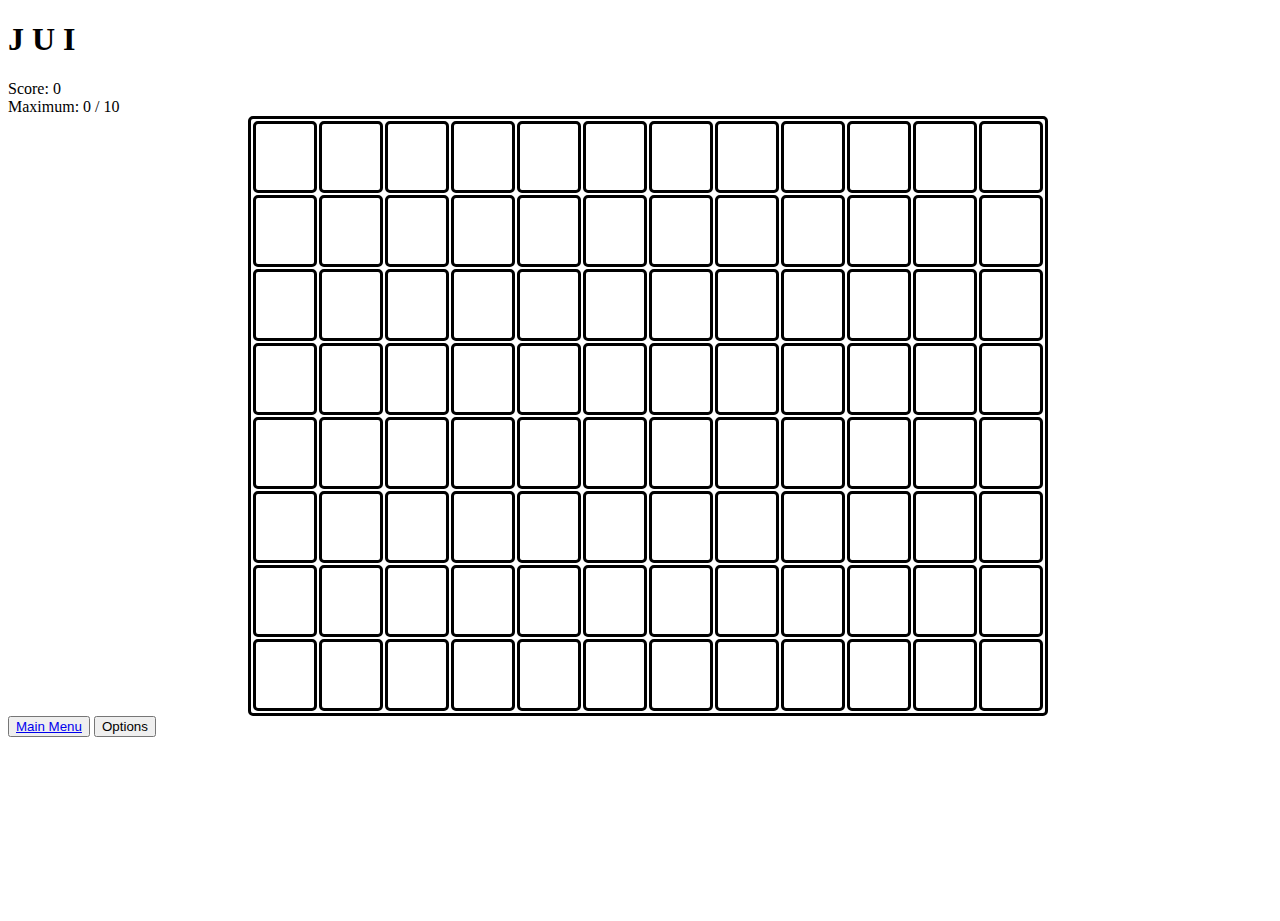
==== gameBoard.html @ ec42bbee "day 2 1st" ====
<!DOCTYPE html>
<html>
<head>
  <meta charset="utf-8">
  <meta http-equiv="X-UA-Compatible" content="IE=edge">
  <title>J U I</title>
  <link rel="stylesheet" href="css/gameBoard.css">
  <script src="https://ajax.googleapis.com/ajax/libs/jquery/2.2.0/jquery.min.js"></script>
</head>
<body>
  <h1>J U I</h1>
  <div class="scores">
    <span id="score1">Score:</span>
    <span id="score2">0</span>
  </div>
  <div class="maxes">
    <span id="max1">Maximum:</span>
    <span id="max2">0</span>
    <span id="max3">/</span>
    <span id="max4">10</span>
  </div>
  <table id="gameBoard" class="board">
    <tr>
      <td id="cell0"></td>
      <td id="cell1"></td>
      <td id="cell2"></td>
      <td id="cell3"></td>
      <td id="cell4"></td>
      <td id="cell5"></td>
      <td id="cell6"></td>
      <td id="cell7"></td>
      <td id="cell8"></td>
      <td id="cell9"></td>
      <td id="cell10"></td>
      <td id="cell11"></td>
    </tr>
    <tr>
      <td id="cell12"></td>
      <td id="cell13"></td>
      <td id="cell14"></td>
      <td id="cell15"></td>
      <td id="cell16"></td>
      <td id="cell17"></td>
      <td id="cell18"></td>
      <td id="cell19"></td>
      <td id="cell20"></td>
      <td id="cell21"></td>
      <td id="cell22"></td>
      <td id="cell23"></td>
    </tr>
    <tr>
      <td id="cell24"></td>
      <td id="cell25"></td>
      <td id="cell26"></td>
      <td id="cell27"></td>
      <td id="cell28"></td>
      <td id="cell29"></td>
      <td id="cell30"></td>
      <td id="cell31"></td>
      <td id="cell32"></td>
      <td id="cell33"></td>
      <td id="cell34"></td>
      <td id="cell35"></td>
    </tr>
    <tr>
      <td id="cell36"></td>
      <td id="cell37"></td>
      <td id="cell38"></td>
      <td id="cell39"></td>
      <td id="cell40"></td>
      <td id="cell41"></td>
      <td id="cell42"></td>
      <td id="cell43"></td>
      <td id="cell44"></td>
      <td id="cell45"></td>
      <td id="cell46"></td>
      <td id="cell47"></td>
    </tr>
    <tr>
      <td id="cell48"></td>
      <td id="cell49"></td>
      <td id="cell50"></td>
      <td id="cell51"></td>
      <td id="cell52"></td>
      <td id="cell53"></td>
      <td id="cell54"></td>
      <td id="cell55"></td>
      <td id="cell56"></td>
      <td id="cell57"></td>
      <td id="cell58"></td>
      <td id="cell59"></td>
    </tr>
    <tr>
      <td id="cell60"></td>
      <td id="cell61"></td>
      <td id="cell62"></td>
      <td id="cell63"></td>
      <td id="cell64"></td>
      <td id="cell65"></td>
      <td id="cell66"></td>
      <td id="cell67"></td>
      <td id="cell68"></td>
      <td id="cell69"></td>
      <td id="cell70"></td>
      <td id="cell71"></td>
    </tr>
    <tr>
      <td id="cell72"></td>
      <td id="cell73"></td>
      <td id="cell74"></td>
      <td id="cell75"></td>
      <td id="cell76"></td>
      <td id="cell77"></td>
      <td id="cell78"></td>
      <td id="cell79"></td>
      <td id="cell80"></td>
      <td id="cell81"></td>
      <td id="cell82"></td>
      <td id="cell83"></td>
    </tr>
    <tr>
      <td id="cell84"></td>
      <td id="cell85"></td>
      <td id="cell86"></td>
      <td id="cell87"></td>
      <td id="cell88"></td>
      <td id="cell89"></td>
      <td id="cell90"></td>
      <td id="cell91"></td>
      <td id="cell92"></td>
      <td id="cell93"></td>
      <td id="cell94"></td>
      <td id="cell95"></td>
    </tr>
  </table>
  <button id="mainmenu"><a href="mainMenu.html">Main Menu</a></button>
  <button id="options">Options</button>
  <script src="js/main.js"></script>
</body>
</html>
---- css/gameBoard.css ----
html,
body {
  width: 100%;
  height: 100%;
  box-sizing: border-box;
}

.board {
  width: 800px;
  height: 600px;
  margin: 0 auto;
  border: 3px solid black;
  border-radius: 5px;
}

.board td {
  border: 3px solid black;
  border-radius: 5px;
}
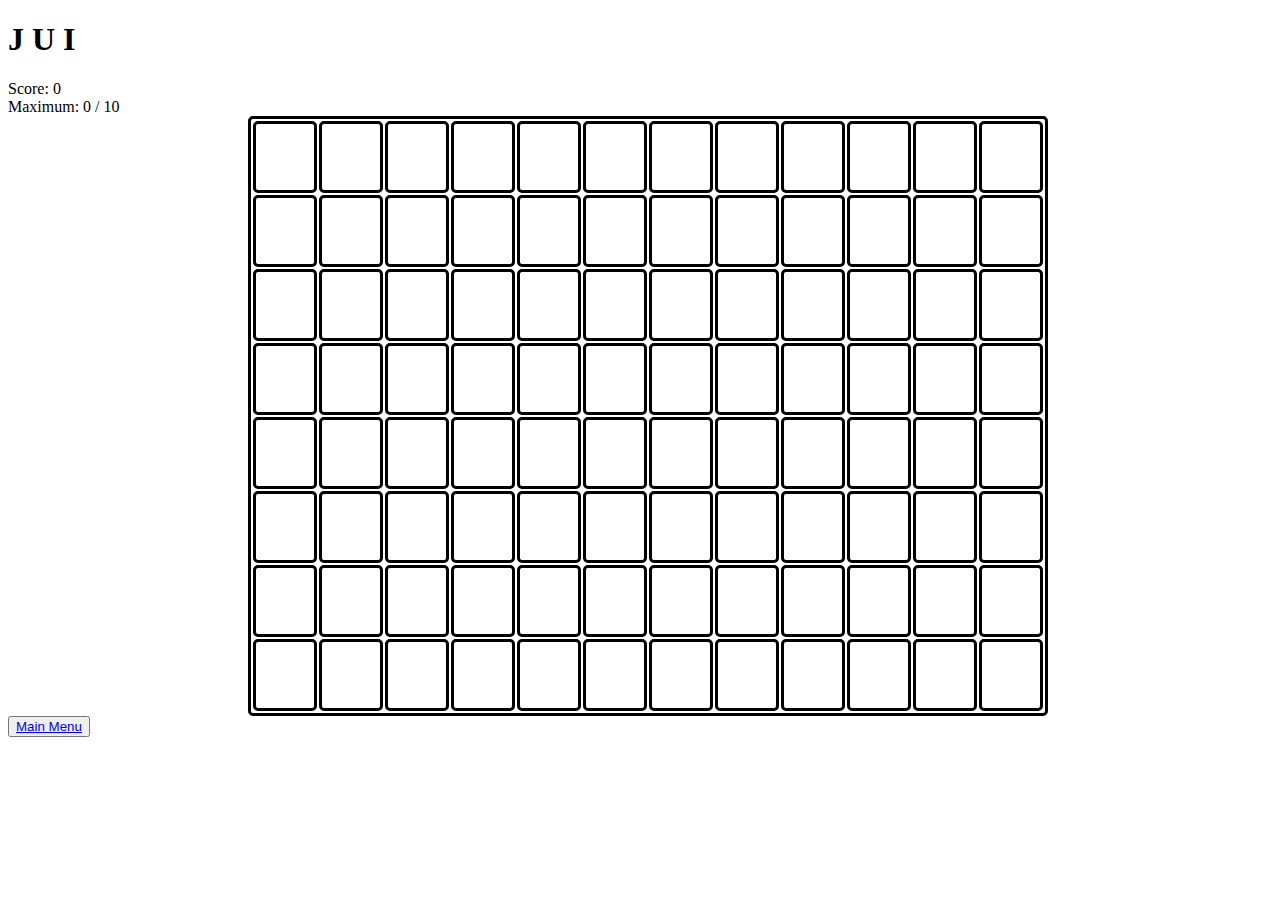
==== commit fb4f2050: "proj1 day3 1st" ====
--- a/gameBoard.html
+++ b/gameBoard.html
@@ -134,7 +134,6 @@
     </tr>
   </table>
   <button id="mainmenu"><a href="mainMenu.html">Main Menu</a></button>
-  <button id="options">Options</button>
   <script src="js/main.js"></script>
 </body>
 </html>
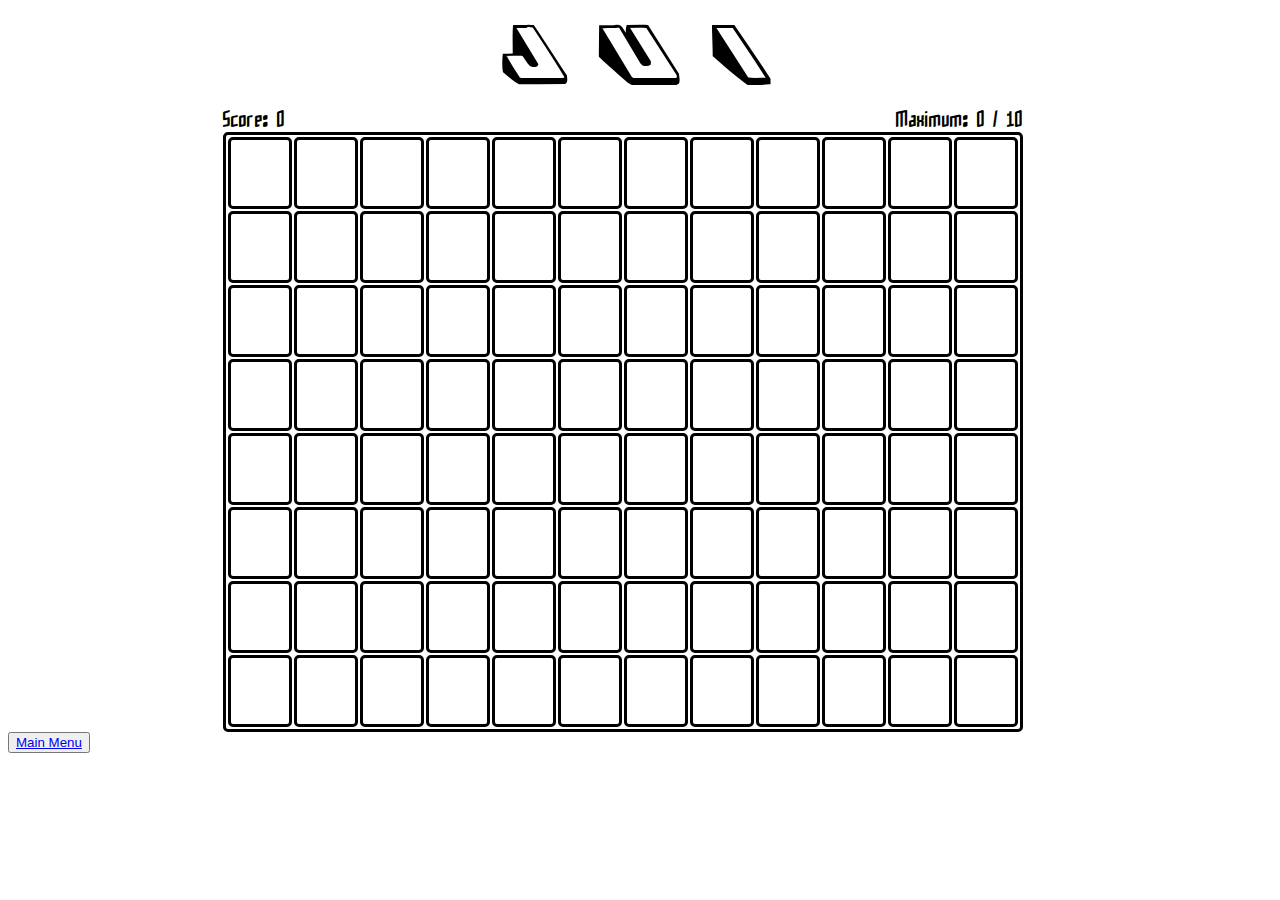
==== commit 44170497: "proj1 day3 2nd" ====
--- a/gameBoard.html
+++ b/gameBoard.html
@@ -8,16 +8,18 @@
   <script src="https://ajax.googleapis.com/ajax/libs/jquery/2.2.0/jquery.min.js"></script>
 </head>
 <body>
-  <h1>J U I</h1>
-  <div class="scores">
-    <span id="score1">Score:</span>
-    <span id="score2">0</span>
-  </div>
-  <div class="maxes">
-    <span id="max1">Maximum:</span>
-    <span id="max2">0</span>
-    <span id="max3">/</span>
-    <span id="max4">10</span>
+  <h1>J  U  I</h1>
+  <div class="scoremax">
+    <div class="scores">
+      <span id="score1">Score:</span>
+      <span id="score2">0</span>
+    </div>
+    <div class="maxes">
+      <span id="max1">Maximum:</span>
+      <span id="max2">0</span>
+      <span id="max3">/</span>
+      <span id="max4">10</span>
+    </div>
   </div>
   <table id="gameBoard" class="board">
     <tr>
@@ -133,7 +135,7 @@
       <td id="cell95"></td>
     </tr>
   </table>
-  <button id="mainmenu"><a href="mainMenu.html">Main Menu</a></button>
+  <button id="mainmenu"><a href="index.html">Main Menu</a></button>
   <script src="js/main.js"></script>
 </body>
 </html>
--- a/css/gameBoard.css
+++ b/css/gameBoard.css
@@ -1,8 +1,51 @@
+@font-face {
+  font-family: wedgie;
+  src: url(Wedgie.ttf);
+}
+
+@font-face {
+  font-family: flaphead;
+  src: url(FLAPHEAD.TTF);
+}
+
 html,
 body {
-  width: 100%;
-  height: 100%;
+  width: 98%;
+  height: 98%;
   box-sizing: border-box;
+}
+
+h1 {
+  font-size: 70px;
+  text-align: center;
+  margin-bottom: 0px;
+  margin-top: 10px;
+  padding: 10px;
+  font-family: wedgie;
+}
+
+span {
+  font-size: 20px;
+}
+
+.scoremax {
+  width: 800px;
+  text-align: center;
+  margin: auto;
+  margin-top: 0;
+  margin-bottom: 0;
+}
+
+.scores {
+  float: left;
+  text-align: left;
+  font-family: flaphead;
+}
+
+.maxes {
+  float: right;
+  text-align: right;
+  font-family: flaphead;
 }
 
 .board {
